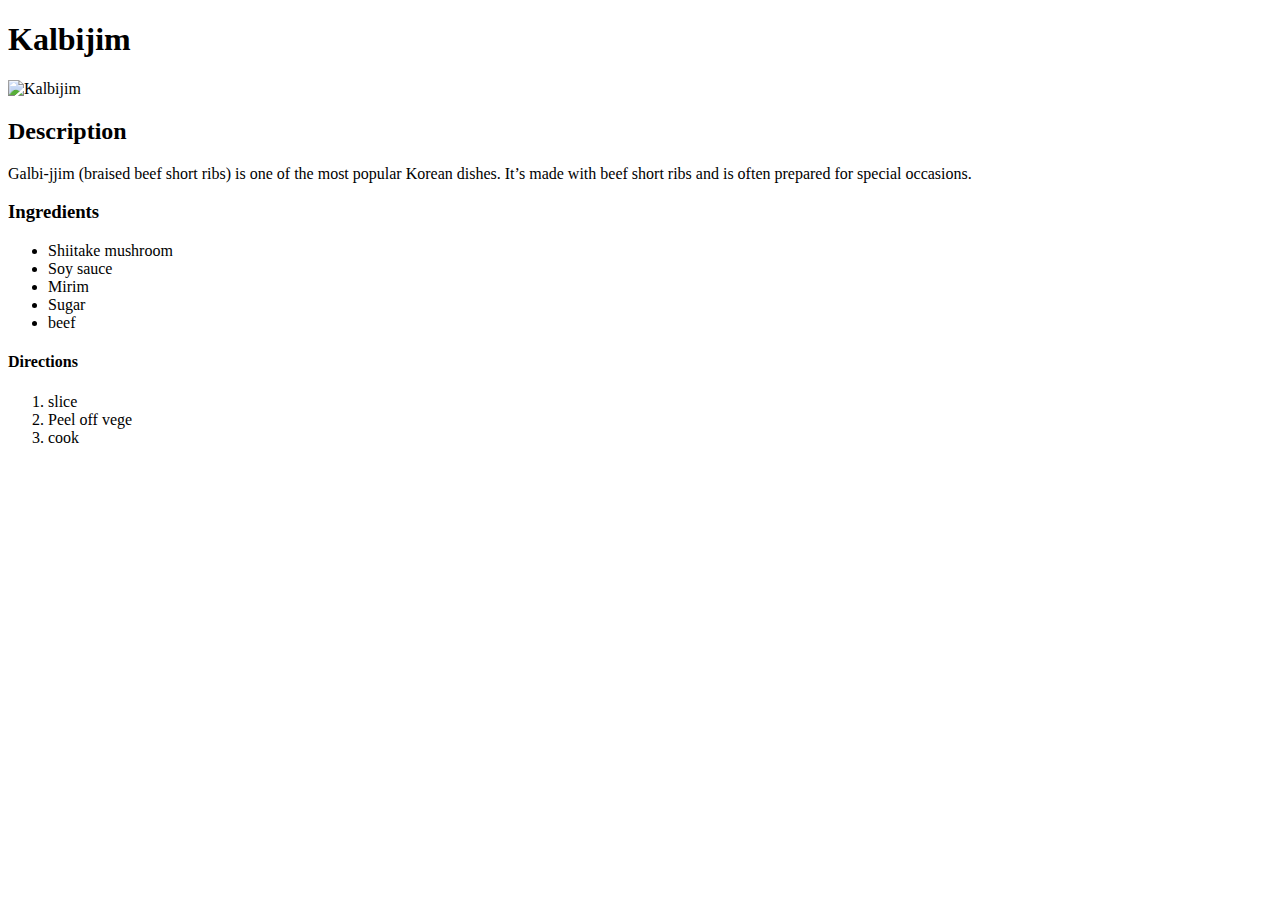
==== recipes/kalbijim.html @ fda84b27 "Added few recipe and home page" ====
<!DOCTYPE HTML>

<head>
    <title>Kalbijim</title>
    <meta charset="utf-8">
</head>

<body>
    <h1>Kalbijim</h1>
    <img src="https://www.maangchi.com/wp-content/uploads/2008/09/galbijjim-insta-1200x1200.jpg" alt="Kalbijim">
    <H2>Description</H2>
    <p>Galbi-jjim (braised beef short ribs) is one of the most popular Korean dishes. It’s made with beef short ribs and is often prepared for special occasions.</p>
    <h3>Ingredients</h3>
    <ul>
        <li>Shiitake mushroom</li>
        <li>Soy sauce </li>
        <li>Mirim</li>
        <li>Sugar</li>
        <li>beef</li>
    </ul>
    <h4>Directions</h4>
    <ol>
        <li>slice</li>
        <li>Peel off vege</li>
        <li>cook</li>

    </ol>
</body>
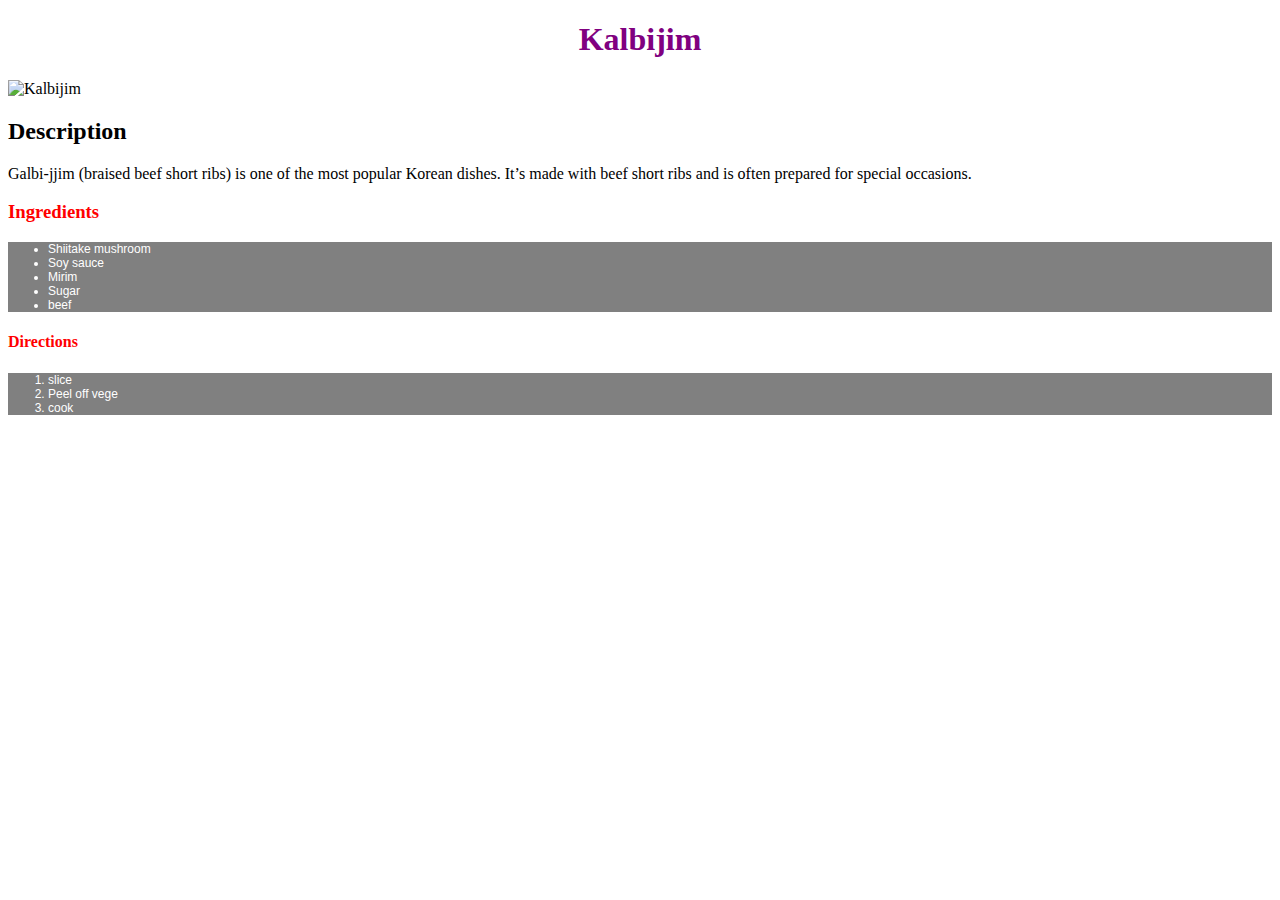
==== commit 60e45923: "Added css styling" ====
--- a/recipes/kalbijim.html
+++ b/recipes/kalbijim.html
@@ -3,6 +3,7 @@
 <head>
     <title>Kalbijim</title>
     <meta charset="utf-8">
+    <link rel="stylesheet" href="style.css">
 </head>
 
 <body>
@@ -11,7 +12,7 @@
     <H2>Description</H2>
     <p>Galbi-jjim (braised beef short ribs) is one of the most popular Korean dishes. It’s made with beef short ribs and is often prepared for special occasions.</p>
     <h3>Ingredients</h3>
-    <ul>
+    <ul class="list">
         <li>Shiitake mushroom</li>
         <li>Soy sauce </li>
         <li>Mirim</li>
@@ -19,7 +20,7 @@
         <li>beef</li>
     </ul>
     <h4>Directions</h4>
-    <ol>
+    <ol class="list">
         <li>slice</li>
         <li>Peel off vege</li>
         <li>cook</li>
--- a/recipes/style.css
+++ b/recipes/style.css
@@ -0,0 +1,22 @@
+h1 {
+    color: Purple;
+    font-weight: bold;
+    text-align: center;
+}
+
+.list {
+    background-color:grey;
+    color:white;
+    font-family: sans-serif;
+    font-size: 12px;
+}
+
+img {
+    height: auto;
+    width: 500px;
+}
+
+h3,
+h4 {
+    Color: Red;
+}